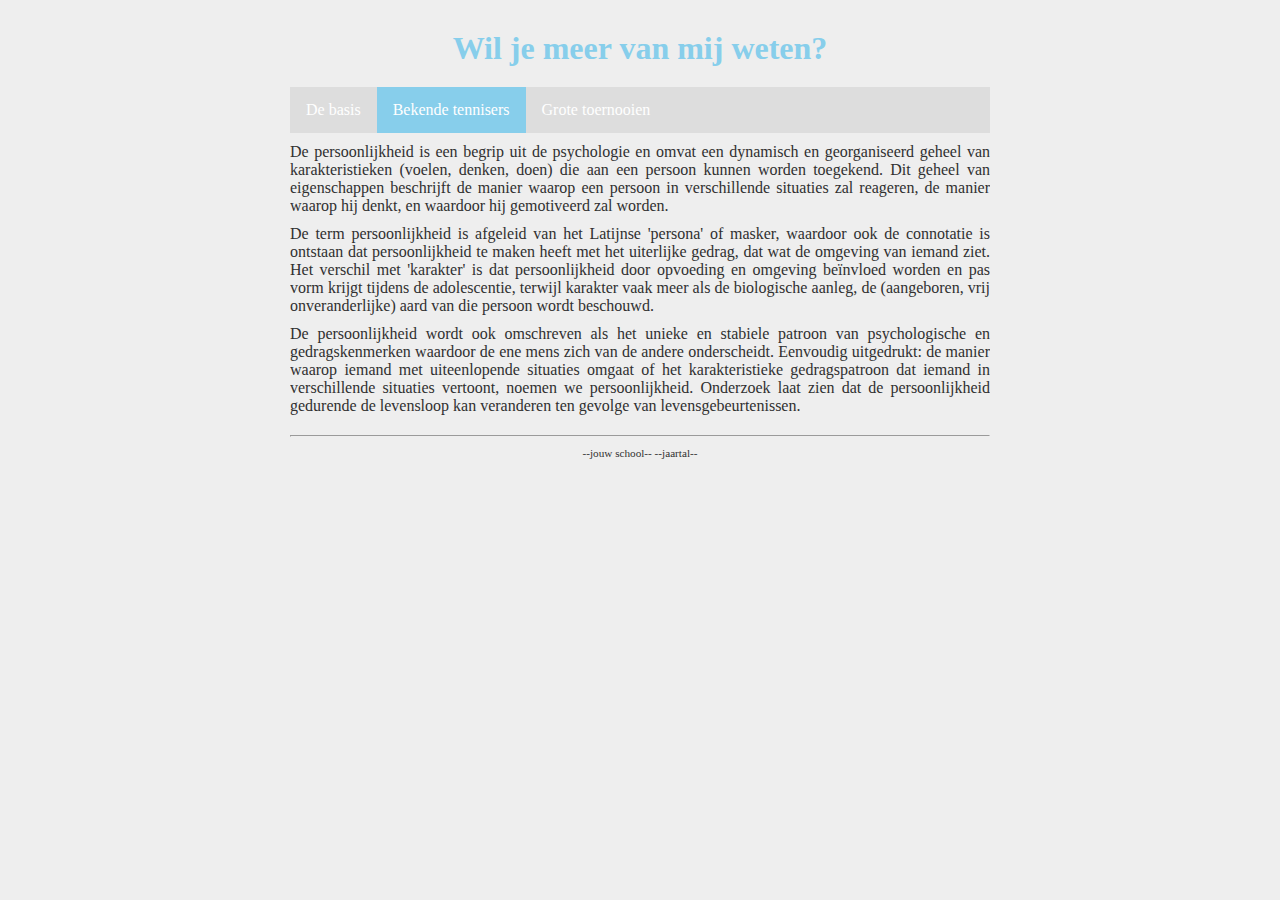
==== bekendetennisers.html @ cec38ce4 "Het kopje regels toegevoegd en de folder namen veranderd naar de naam van het kopje." ====
<!DOCTYPE html>

<html lang="nl">

<head>
  <link rel="stylesheet" href="style.css" />
  <title>Dit is een eenvoudige website</title>
  <meta charset="UTF-8" />
</head>

<body>
  <div class="page">

    <header>
      <h1>Wil je meer van mij weten?</h1>
    </header>

    <nav>
      <ul>
        <li><a href="index.html">De basis</a></li>
        <li><a class="active" href="bekendetennisers.html">Bekende tennisers</a></li>
        <li><a href="grotetoernooien.html">Grote toernooien</a></li>
      
      </ul>
    </nav>

    <main>
      <p>De persoonlijkheid is een begrip uit de psychologie en omvat een dynamisch en georganiseerd geheel van
        karakteristieken (voelen, denken, doen) die aan een persoon kunnen worden toegekend. Dit geheel van
        eigenschappen beschrijft de manier waarop een persoon in verschillende situaties zal reageren, de manier waarop
        hij denkt, en waardoor hij gemotiveerd zal worden.</p>
      <p>De term persoonlijkheid is afgeleid van het Latijnse 'persona' of masker, waardoor ook de connotatie is
        ontstaan dat persoonlijkheid te maken heeft met het uiterlijke gedrag, dat wat de omgeving van iemand ziet. Het
        verschil met 'karakter' is dat persoonlijkheid door opvoeding en omgeving beïnvloed worden en pas vorm krijgt
        tijdens de adolescentie, terwijl karakter vaak meer als de biologische aanleg, de (aangeboren, vrij
        onveranderlijke) aard van die persoon wordt beschouwd.</p>
      <p>De persoonlijkheid wordt ook omschreven als het unieke en stabiele patroon van psychologische en
        gedragskenmerken waardoor de ene mens zich van de andere onderscheidt. Eenvoudig uitgedrukt: de manier waarop
        iemand met uiteenlopende situaties omgaat of het karakteristieke gedragspatroon dat iemand in verschillende
        situaties vertoont, noemen we persoonlijkheid. Onderzoek laat zien dat de persoonlijkheid gedurende de
        levensloop kan veranderen ten gevolge van levensgebeurtenissen.</p>
    </main>

    <footer>
      <hr />
      <p class="smalltext">--jouw school-- --jaartal--</p>
    </footer>

  </div>
</body>

</html>
---- style.css ----
/* Instellingen om fouten te helpen vinden, uncomment om aan te zetten */

* {                                          /* geldt voor alles */
    /* border: 1px dotted black;         */  /* zorg dat elke box een gestippelde rand krijgt, zodat je de afmeting goed kunt zien, letop dat dit de layout soms kan wijzigen */
    /* background-color: rgba(0,0,0,5%); */  /* zorg dat elke box een doorzichtige donkere achtergrond krijgt, hoe meer boxen in elkaar hoe donkerder de achtergrondkleur */
}

/* Basisinstellingen voor alle pagina's, alleen aanpassen als je pro wilt worden */

html, body {                      /* geldt voor html en body */
  margin: 0px;                    /* standaard marge 0 */
  background-color: #EEEEEE;    /* achtergrondkleur lichtgrijs */
  color: #303030;               /* tekstkleur donkergrijs */
}  

body * {                          /* geldt voor alles in body */
  overflow: hidden;               /* zorgt dat DIV en andere block elementen de hoogte krijgt van wat erin zit (anders is het soms 0) */
  box-sizing: border-box;         /* zorg dat border meetelt bij de width en height van boxen */
  margin: 0px;                    /* standaard marge 0 */
}

/* Indeling voor alle pagina's */

.page {
  width: 700px;                   /* vaste breedte van 700 pixels */
  margin: 10px auto;              /* boven en onder 0 pixels marge, links en rechts marge gelijk verdeeld (gecentreerd) */
}

header, footer {                  /* geldt voor header en footer */
  margin: 10px 0px;
}

main {                       
  text-align: justify;            /* tekst uitvullen */}

h1, h2, h3 {                      /* geldt voor h1 en h2 en h3 */
  margin: 10px 0px;
  text-align: center;             /* tekst centreren */
} 

p {
  margin: 10px 0px;
  text-align: justify;            /* tekst links en rechts uitvullen */
}

/* Indeling voor hoofd pagina */

.kolomLinks {
  float:left;
  width:250px;
  padding-right:15px;           /* afstand tussen plaatje en rechterkolom */
}
.kolomRechts {
  float:left;
  width: 450px;
}
.kolomStop {
  clear:both;                   /* stop met floaten */
}

/* Opmaak voor alle pagina's */

h1, h2, h3 {
      color: skyblue;
}

.smalltext {
    text-align: center;
    font-size: 0.7em;
}

a {
    color: skyblue;
    text-decoration: none;
}

a:hover {
    text-decoration: underline;
}


/* Navigatiebalk voor alle pagina's */
nav ul {
    list-style-type: none;
    margin: auto;
    padding: 0;
    background-color: #dddddd;
    overflow: hidden;
}

nav ul li {
    float: left;
}

nav li a {
    display: block;
    color: white;
    text-align: center;
    padding: 14px 16px;
    text-decoration: none;
}

nav li a:hover {
    background-color: #aaaaaa;
}

nav li a.active {
    background-color: skyblue;
}
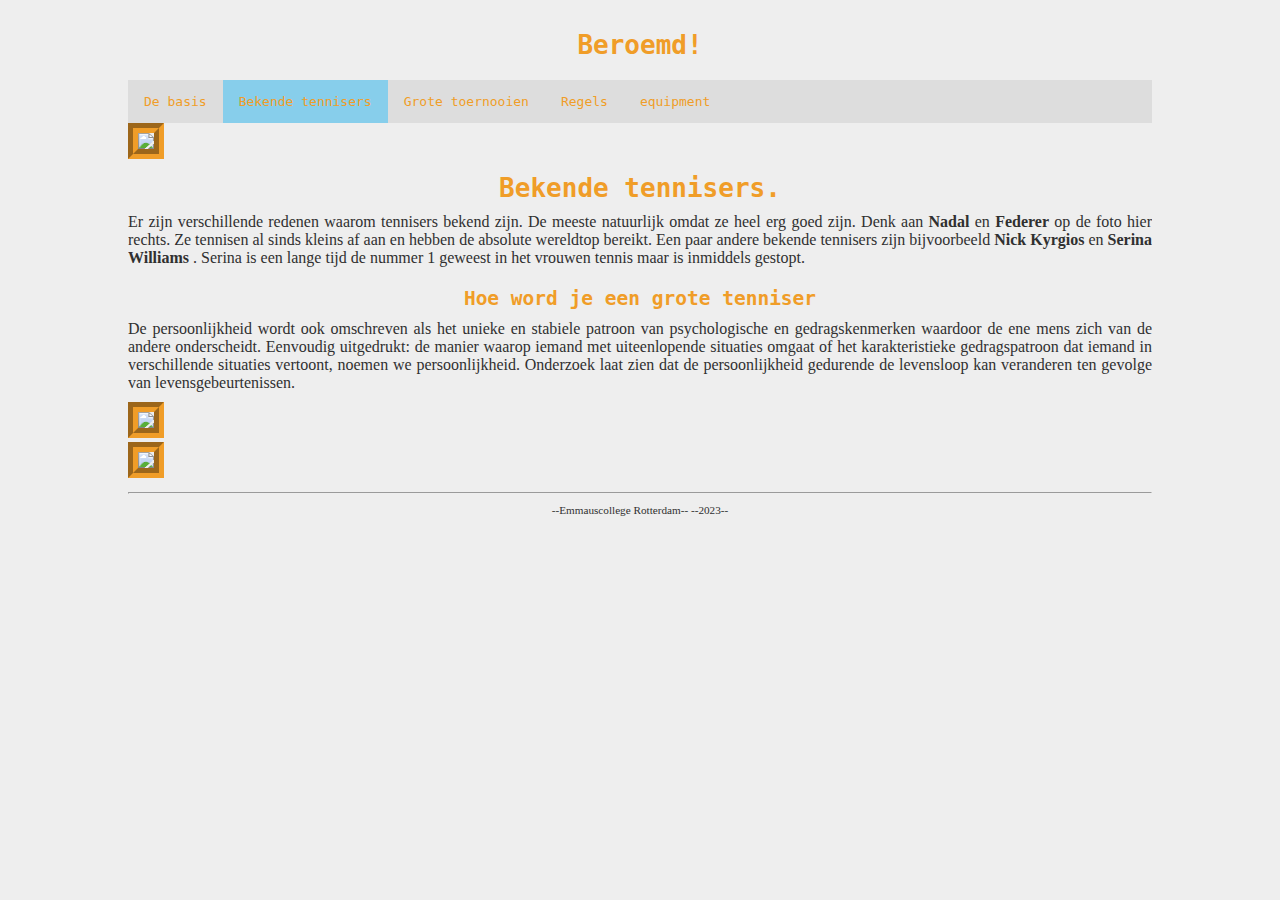
==== commit 769d4242: "tekst" ====
--- a/bekendetennisers.html
+++ b/bekendetennisers.html
@@ -12,7 +12,7 @@
   <div class="page">
 
     <header>
-      <h1>Wil je meer van mij weten?</h1>
+      <h1>Beroemd!</h1>
     </header>
 
     <nav>
@@ -20,30 +20,43 @@
         <li><a href="index.html">De basis</a></li>
         <li><a class="active" href="bekendetennisers.html">Bekende tennisers</a></li>
         <li><a href="grotetoernooien.html">Grote toernooien</a></li>
-      
+        <li><a href="regels.html">Regels</a></li>
+        <li><a class="equipment" href="equipment.html">equipment</a></li>
       </ul>
     </nav>
 
     <main>
-      <p>De persoonlijkheid is een begrip uit de psychologie en omvat een dynamisch en georganiseerd geheel van
-        karakteristieken (voelen, denken, doen) die aan een persoon kunnen worden toegekend. Dit geheel van
-        eigenschappen beschrijft de manier waarop een persoon in verschillende situaties zal reageren, de manier waarop
-        hij denkt, en waardoor hij gemotiveerd zal worden.</p>
-      <p>De term persoonlijkheid is afgeleid van het Latijnse 'persona' of masker, waardoor ook de connotatie is
-        ontstaan dat persoonlijkheid te maken heeft met het uiterlijke gedrag, dat wat de omgeving van iemand ziet. Het
-        verschil met 'karakter' is dat persoonlijkheid door opvoeding en omgeving beïnvloed worden en pas vorm krijgt
-        tijdens de adolescentie, terwijl karakter vaak meer als de biologische aanleg, de (aangeboren, vrij
-        onveranderlijke) aard van die persoon wordt beschouwd.</p>
-      <p>De persoonlijkheid wordt ook omschreven als het unieke en stabiele patroon van psychologische en
-        gedragskenmerken waardoor de ene mens zich van de andere onderscheidt. Eenvoudig uitgedrukt: de manier waarop
-        iemand met uiteenlopende situaties omgaat of het karakteristieke gedragspatroon dat iemand in verschillende
-        situaties vertoont, noemen we persoonlijkheid. Onderzoek laat zien dat de persoonlijkheid gedurende de
-        levensloop kan veranderen ten gevolge van levensgebeurtenissen.</p>
+      <div class="rijboven">
+        <div class="rechtskolom">
+          <img class="Allefotos" src="afbeeldingen/RafaNadal.jpg">
+        </div>
+        <div class="linksrij">
+          <h1> Bekende tennisers. </h1>
+
+          <p> Er zijn verschillende redenen waarom tennisers bekend zijn. De meeste natuurlijk omdat ze heel erg goed zijn. Denk aan <strong> Nadal </strong>en <strong> Federer</strong> op de foto hier rechts. Ze tennisen al sinds kleins af aan en hebben de absolute wereldtop bereikt. Een paar andere bekende tennisers zijn bijvoorbeeld <strong> Nick Kyrgios</strong> en <strong> Serina Williams </strong>. Serina is een lange tijd de nummer 1 geweest in het vrouwen tennis maar is inmiddels gestopt.  </p>
+        </div>
+      </div>
+      <div class="rijonder">
+        <div class=tekstonder>
+          <h2> Hoe word je een grote tenniser</h2>
+          <p>De persoonlijkheid wordt ook omschreven als het unieke en stabiele patroon van psychologische en
+            gedragskenmerken waardoor de ene mens zich van de andere onderscheidt. Eenvoudig uitgedrukt: de manier
+            waarop
+            iemand met uiteenlopende situaties omgaat of het karakteristieke gedragspatroon dat iemand in verschillende
+            situaties vertoont, noemen we persoonlijkheid. Onderzoek laat zien dat de persoonlijkheid gedurende de
+            levensloop kan veranderen ten gevolge van levensgebeurtenissen.</p>
+          <div class=fotoonderR>
+            <img src="afbeeldingen/tennisequipment.jpg" class=Allefotos>
+          </div>
+          <div class=fotoonderL>
+            <img src="afbeeldingen/winneraustralian.jpg" class=Allefotos>
+          </div>
+        </div>
     </main>
 
     <footer>
       <hr />
-      <p class="smalltext">--jouw school-- --jaartal--</p>
+      <p class="smalltext">--Emmauscollege Rotterdam-- --2023--</p>
     </footer>
 
   </div>
--- a/style.css
+++ b/style.css
@@ -22,7 +22,7 @@
 /* Indeling voor alle pagina's */
 
 .page {
-  width: 700px;                   /* vaste breedte van 700 pixels */
+  width: 80%;                   /* vaste breedte van 700 pixels */
   margin: 10px auto;              /* boven en onder 0 pixels marge, links en rechts marge gelijk verdeeld (gecentreerd) */
 }
 
@@ -47,12 +47,22 @@
 
 .kolomLinks {
   float:left;
-  width:250px;
-  padding-right:15px;           /* afstand tussen plaatje en rechterkolom */
+  margin-right:15px;           /* afstand tussen plaatje en rechterkolom */
 }
 .kolomRechts {
-  float:left;
-  width: 450px;
+  float:right;
+ margin-left:15px; /* afstand tussen plaatje en rechterkolom */
+}
+plaatje {
+  border-style:groove;
+  border-width:10px;
+  border-color: #f09d28;
+  width:50px;
+}
+  
+.tekst {
+    width: 420px;
+  font-family:'Times New Roman', Times, serif, ;
 }
 .kolomStop {
   clear:both;                   /* stop met floaten */
@@ -61,7 +71,8 @@
 /* Opmaak voor alle pagina's */
 
 h1, h2, h3 {
-      color: skyblue;
+      color: #f09d28;
+  font-family:monospace;
 }
 
 .smalltext {
@@ -76,6 +87,12 @@
 
 a:hover {
     text-decoration: underline;
+}
+
+/* Opmaak voor pagina grote toernooien */
+.kolom-half {
+  width:40%;
+  float:left;
 }
 
 
@@ -94,10 +111,11 @@
 
 nav li a {
     display: block;
-    color: white;
+    color: #f09d28;
     text-align: center;
     padding: 14px 16px;
     text-decoration: none;
+    font-family:monospace;
 }
 
 nav li a:hover {
@@ -107,3 +125,38 @@
 nav li a.active {
     background-color: skyblue;
 }
+.rechtsrij {
+  float:right;
+  width:330px;
+  margin-top:6px;
+}
+.linksrij {
+  float:top-left;
+  width:calc(100%-330px)
+}
+.tekstonder{
+  width:100%;
+}
+.fotoonder{
+  width:100%;
+}
+.Allefotos {
+  border-style:groove;
+  border-color:#f09d28;
+  border-width:10px;
+}
+
+#RafaNadal {
+  margin-left: 15px;
+  float:right;
+  margin-top:15px;
+}
+#SerinaWilliams {
+ width:100%;
+}
+#Beginfoto{
+  width:250px;
+}
+#kinderfotos{
+  width:250px;
+}
